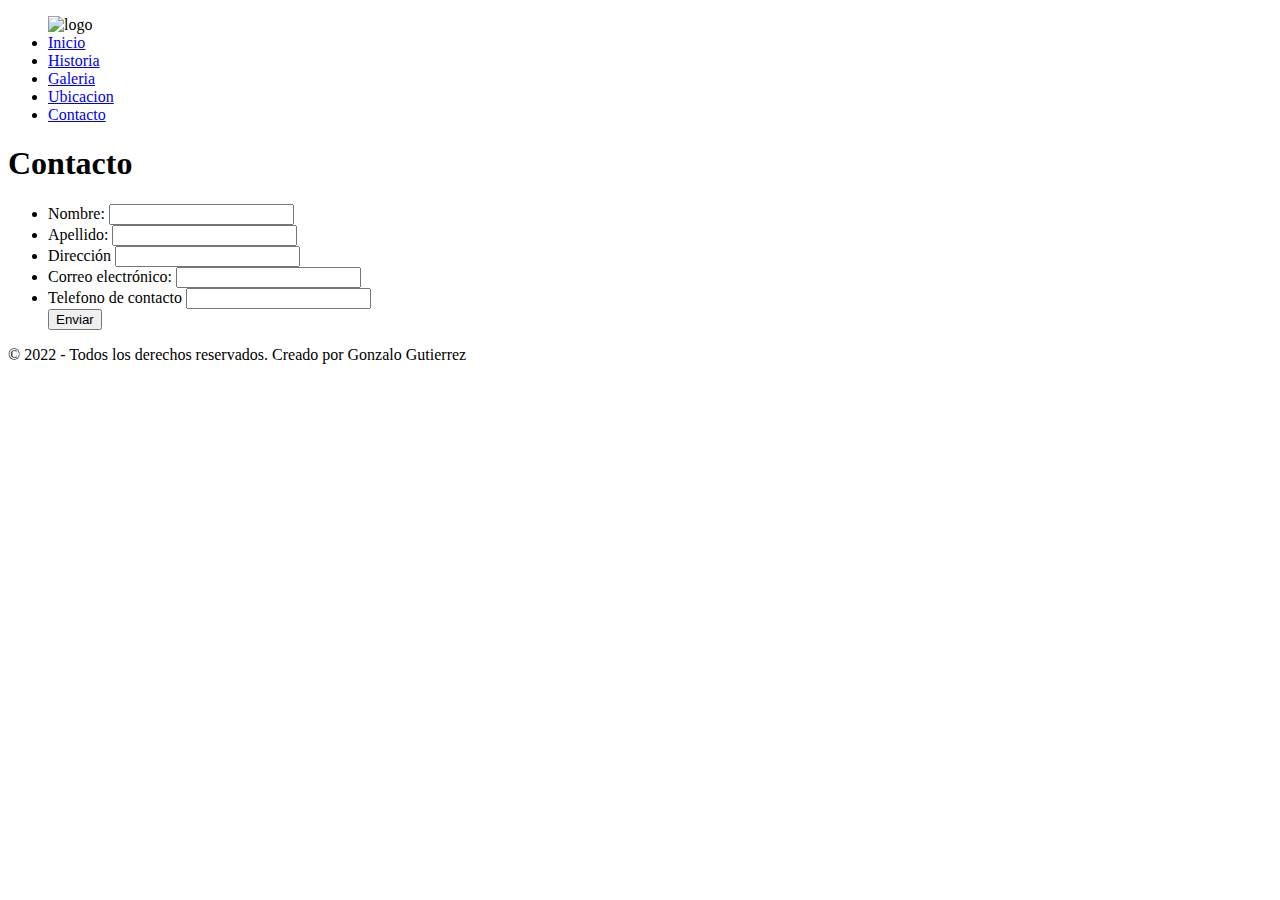
==== contacto.html @ 06c07b38 "Add files via upload" ====
<!DOCTYPE html>
<html lang="es">
    <head>
        <meta charset="UTF-8">
        <meta http-equiv="X-UA-Compatible" content="IE=edge">
        <meta name="viewport" content="width=device-width, initial-scale=1.0">
        <title>Migas</title>
        <link rel="stylesheet" href="styls/style.css">
    </head>
    <body>
        <header>
            <nav>
            <ul>
                <img class="logo" src="images/migas-logo.jpg" alt="logo">
                <li><a href="index.html">Inicio</a></li>
                <li><a href="historia.html">Historia</a></li> 
                <li><a href="galeria.html">Galeria</a></li>
                <li><a href="ubicacion.html">Ubicacion</a></li>
                <li><a href="contacto.html">Contacto</a></li>
            </ul>
        </nav>
    </header>

        <main>
            <h1 class="titulo-contacto">Contacto</h1>
            <div class="caja-formulario">
            <form action="">
                <ul class="ul-form">
                  <li class="formlario-contacto">
                  <label for="name">Nombre:</label>
                  <input type="text" id="name" name="user_name" />
                  </li>
                  <li class="formlario-contacto">
                    <label for="name">Apellido:</label>
                    <input type="text" id="name" name="user_name" />
                  </li>
                  <li class="formlario-contacto">
                      <label for="address">Dirección</label>
                      <input type="address">
                  </li>
                  <li class="formlario-contacto">
                   <label for="mail">Correo electrónico:</label>
                   <input type="email" id="mail" name="user_email" />
                  </li>
                  <li class="formlario-contacto">
                     <label for="tel">Telefono de contacto</label>
                    <input type="tel">
                  </li> 
                <button type="submit" class="btn btn-primary">Enviar</button>
                </ul>
            </form>
            </div>
            <footer class="pie">
                <p>© 2022 - Todos los derechos reservados. Creado por Gonzalo Gutierrez</p>
            </footer>
        </main>
    </body>
</html>
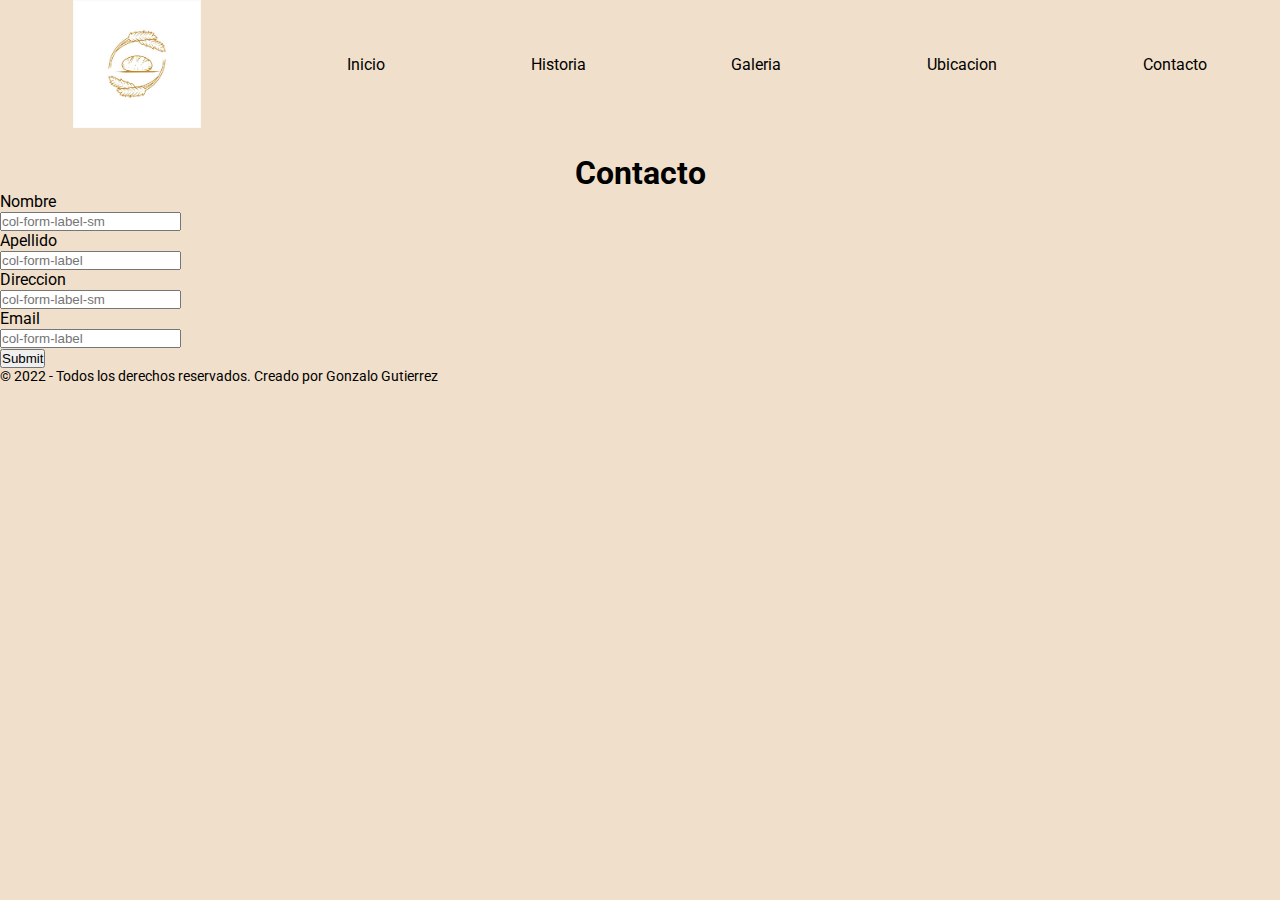
==== commit 2dff85ac: "Add files via upload" ====
--- a/contacto.html
+++ b/contacto.html
@@ -1,19 +1,23 @@
 <!DOCTYPE html>
 <html lang="es">
-    <head>
-        <meta charset="UTF-8">
-        <meta http-equiv="X-UA-Compatible" content="IE=edge">
-        <meta name="viewport" content="width=device-width, initial-scale=1.0">
-        <title>Migas</title>
-        <link rel="stylesheet" href="styls/style.css">
-    </head>
-    <body>
-        <header>
-            <nav>
+
+<head>
+    <meta charset="UTF-8">
+    <meta http-equiv="X-UA-Compatible" content="IE=edge">
+    <meta name="viewport" content="width=device-width, initial-scale=1.0">
+    <title>Migas</title>
+    <link href="https://cdn.jsdelivr.net/npm/bootstrap@5.1.3/dist/css/bootstrap.min.css" rel="stylesheet"
+        integrity="sha384-1BmE4kWBq78iYhFldvKuhfTAU6auU8tT94WrHftjDbrCEXSU1oBoqyl2QvZ6jIW3" crossorigin="anonymous">
+    <link rel="stylesheet" href="styls/style.css">
+</head>
+
+<body>
+    <header>
+        <nav>
             <ul>
                 <img class="logo" src="images/migas-logo.jpg" alt="logo">
                 <li><a href="index.html">Inicio</a></li>
-                <li><a href="historia.html">Historia</a></li> 
+                <li><a href="historia.html">Historia</a></li>
                 <li><a href="galeria.html">Galeria</a></li>
                 <li><a href="ubicacion.html">Ubicacion</a></li>
                 <li><a href="contacto.html">Contacto</a></li>
@@ -21,38 +25,45 @@
         </nav>
     </header>
 
-        <main>
-            <h1 class="titulo-contacto">Contacto</h1>
-            <div class="caja-formulario">
-            <form action="">
-                <ul class="ul-form">
-                  <li class="formlario-contacto">
-                  <label for="name">Nombre:</label>
-                  <input type="text" id="name" name="user_name" />
-                  </li>
-                  <li class="formlario-contacto">
-                    <label for="name">Apellido:</label>
-                    <input type="text" id="name" name="user_name" />
-                  </li>
-                  <li class="formlario-contacto">
-                      <label for="address">Dirección</label>
-                      <input type="address">
-                  </li>
-                  <li class="formlario-contacto">
-                   <label for="mail">Correo electrónico:</label>
-                   <input type="email" id="mail" name="user_email" />
-                  </li>
-                  <li class="formlario-contacto">
-                     <label for="tel">Telefono de contacto</label>
-                    <input type="tel">
-                  </li> 
-                <button type="submit" class="btn btn-primary">Enviar</button>
-                </ul>
-            </form>
+    <main>
+        <h1 class="titulo-contacto">Contacto</h1>
+        <div class="row mb-3">
+            <label for="colFormLabelSm" class="col-sm-2 col-form-label col-form-label-sm">Nombre</label>
+            <div class="col-sm-10">
+                <input type="email" class="form-control form-control-sm" id="colFormLabelSm"
+                    placeholder="col-form-label-sm">
             </div>
-            <footer class="pie">
-                <p>© 2022 - Todos los derechos reservados. Creado por Gonzalo Gutierrez</p>
-            </footer>
-        </main>
-    </body>
+        </div>
+        <div class="row mb-3">
+            <label for="colFormLabel" class="col-sm-2 col-form-label">Apellido</label>
+            <div class="col-sm-10">
+                <input type="email" class="form-control" id="colFormLabel" placeholder="col-form-label">
+            </div>
+        </div>
+        <div class="row">
+        <div class="row mb-3">
+            <label for="colFormLabelSm" class="col-sm-2 col-form-label col-form-label-sm">Direccion</label>
+            <div class="col-sm-10">
+                <input type="email" class="form-control form-control-sm" id="colFormLabelSm"
+                    placeholder="col-form-label-sm">
+            </div>
+        </div>
+        <div class="row mb-3">
+            <label for="colFormLabel" class="col-sm-2 col-form-label">Email</label>
+            <div class="col-sm-10">
+                <input type="email" class="form-control" id="colFormLabel" placeholder="col-form-label">
+            </div>
+        </div>
+        </div>
+            <button type="submit" class="btn btn-primary">Submit</button>
+        </form>
+        <footer class="pie">
+            <p>© 2022 - Todos los derechos reservados. Creado por Gonzalo Gutierrez</p>
+        </footer>
+    </main>
+    <script src="https://cdn.jsdelivr.net/npm/bootstrap@5.1.3/dist/js/bootstrap.bundle.min.js"
+        integrity="sha384-ka7Sk0Gln4gmtz2MlQnikT1wXgYsOg+OMhuP+IlRH9sENBO0LRn5q+8nbTov4+1p" crossorigin="anonymous">
+    </script>
+</body>
+
 </html>--- a/styls/style.css
+++ b/styls/style.css
@@ -0,0 +1,200 @@
+@import url('https://fonts.googleapis.com/css2?family=Roboto&display=swap');
+
+* {
+    margin: 0%;
+    padding: 0%;
+    box-sizing: border-box;
+    list-style: none;
+    text-decoration: none;
+}
+
+header {
+    margin-top: 0%;
+}
+
+/*  Barra de navegacion */
+
+
+
+ul {
+    list-style: none;
+    display: flex;
+    justify-content: space-around;
+    align-items: center;
+}
+
+li {
+    display: inline;
+}
+
+body {
+    background-color: #f0dfca;
+    font-family: 'Roboto', sans-serif;
+    font-size: 16px;
+}
+
+/* Main */
+
+/* Textos */
+
+a {
+    text-decoration: none;
+    color: #000000;
+}
+
+/* Titulos */
+
+.titulo-inicio {
+    text-align: center;
+    padding-top: 2%;
+}
+
+.titulo-historia {
+    text-align: center;
+    padding-top: 2%;
+}
+
+
+.titulo-galeria {
+    text-align: center;
+    padding-top: 2%;
+}
+
+.titulo-contacto {
+    text-align: center;
+    padding-top: 2%;
+}
+
+.titulo-ubicacion {
+    text-align: center;
+    padding-top: 2%;
+}
+
+/* Parrafos */
+
+.parrafo-1-inicio {
+    color: #000000;
+    text-align: left;
+}
+
+.parrafo-1-historia {
+    color: #000000;
+    text-align: left;
+}
+
+
+
+.parrafo-1-ubicacion {
+    color: #000000;
+    text-align: left;
+    padding-left: 1%;
+}
+
+
+/* Divs */
+
+.caja-texto-inicio {
+    background-color: #ffffff;
+    height: 80%;
+    width: 80%;
+    overflow: hidden;
+    padding: 1%;
+    margin: 2% 10%;
+    border-radius: 2%;
+}
+
+.caja-texto-historia {
+    background-color: #ffffff;
+    height: 70vh;
+    width: 165vh;
+    overflow: hidden;
+    padding: 2%;
+    margin: 2%;
+    display: flex;
+}
+
+.caja-imagenes-galeria {
+    height: 100vh;
+    width: 98vw;
+    padding: 1%;
+    overflow: hidden;
+    display: grid;
+    grid-template-columns: repeat(3,1fr);
+    grid-auto-rows: 300px;
+    grid-gap: 1%;
+} 
+
+.caja-formulario {
+
+    padding: 2%;
+    margin: 2%;
+    background-color: #ffffff;
+    overflow: hidden;
+}
+
+.ul-form {
+    display: flex;
+    flex-direction: column;
+    align-items: flex-start;
+}
+
+.caja-mapa {
+    height: 100%;
+    padding: 1%;
+    margin: 1%;
+    overflow: hidden;
+    display: flex;
+    justify-content: center;
+}
+
+/* Media quieris */
+
+@media screen and (max-width: 768px) {
+    
+.caja-imagenes-galeria{
+    grid-template-columns: 100%;
+}
+
+}
+
+/* Imagenes */
+
+.logo {
+    width: 10%;
+}
+
+
+.autor {
+    height: 400px;
+}
+
+.foto-galeria-1 {
+    height: 100%;
+}
+
+.foto-galeria-2 {
+    height: 100%;
+}
+
+.foto-galeria-3 {
+    height: 100%;
+}
+
+.foto-galeria-4 {
+    height: 100%;
+}
+
+.foto-galeria-5 {
+    height: 100%;
+}
+
+.foto-galeria-6 {
+    height: 100%;
+}
+
+
+/* Footer */
+
+.pie {
+    font-size: 14px;
+}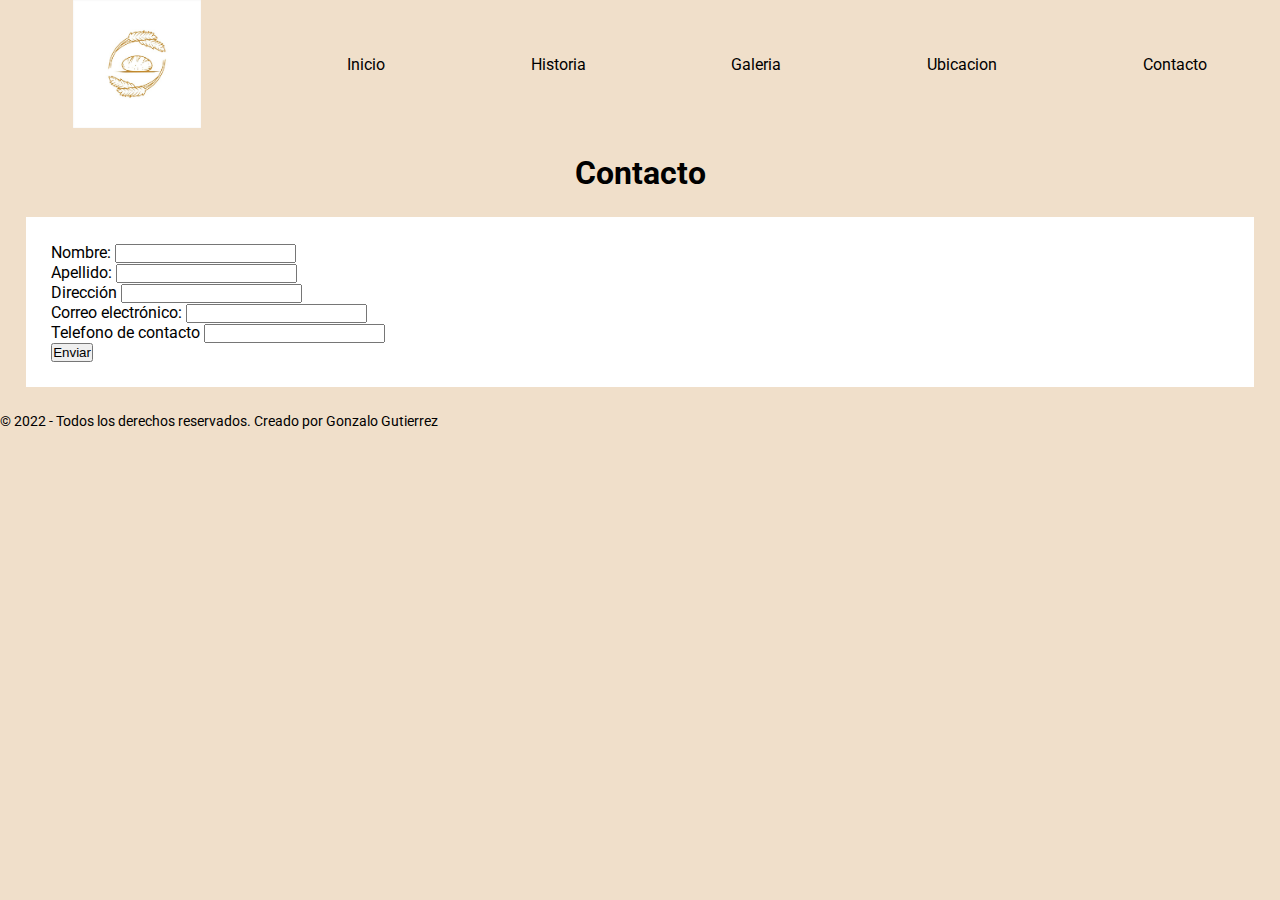
==== commit 67d3d287: "Add files via upload" ====
--- a/contacto.html
+++ b/contacto.html
@@ -1,23 +1,19 @@
 <!DOCTYPE html>
 <html lang="es">
-
-<head>
-    <meta charset="UTF-8">
-    <meta http-equiv="X-UA-Compatible" content="IE=edge">
-    <meta name="viewport" content="width=device-width, initial-scale=1.0">
-    <title>Migas</title>
-    <link href="https://cdn.jsdelivr.net/npm/bootstrap@5.1.3/dist/css/bootstrap.min.css" rel="stylesheet"
-        integrity="sha384-1BmE4kWBq78iYhFldvKuhfTAU6auU8tT94WrHftjDbrCEXSU1oBoqyl2QvZ6jIW3" crossorigin="anonymous">
-    <link rel="stylesheet" href="styls/style.css">
-</head>
-
-<body>
-    <header>
-        <nav>
+    <head>
+        <meta charset="UTF-8">
+        <meta http-equiv="X-UA-Compatible" content="IE=edge">
+        <meta name="viewport" content="width=device-width, initial-scale=1.0">
+        <title>Migas</title>
+        <link rel="stylesheet" href="styls/style.css">
+    </head>
+    <body>
+        <header>
+            <nav>
             <ul>
                 <img class="logo" src="images/migas-logo.jpg" alt="logo">
                 <li><a href="index.html">Inicio</a></li>
-                <li><a href="historia.html">Historia</a></li>
+                <li><a href="historia.html">Historia</a></li> 
                 <li><a href="galeria.html">Galeria</a></li>
                 <li><a href="ubicacion.html">Ubicacion</a></li>
                 <li><a href="contacto.html">Contacto</a></li>
@@ -25,45 +21,38 @@
         </nav>
     </header>
 
-    <main>
-        <h1 class="titulo-contacto">Contacto</h1>
-        <div class="row mb-3">
-            <label for="colFormLabelSm" class="col-sm-2 col-form-label col-form-label-sm">Nombre</label>
-            <div class="col-sm-10">
-                <input type="email" class="form-control form-control-sm" id="colFormLabelSm"
-                    placeholder="col-form-label-sm">
+        <main>
+            <h1 class="titulo-contacto">Contacto</h1>
+            <div class="caja-formulario">
+            <form action="">
+                <ul class="ul-form">
+                  <li class="formlario-contacto">
+                  <label for="name">Nombre:</label>
+                  <input type="text" id="name" name="user_name" />
+                  </li>
+                  <li class="formlario-contacto">
+                    <label for="name">Apellido:</label>
+                    <input type="text" id="name" name="user_name" />
+                  </li>
+                  <li class="formlario-contacto">
+                      <label for="address">Dirección</label>
+                      <input type="address">
+                  </li>
+                  <li class="formlario-contacto">
+                   <label for="mail">Correo electrónico:</label>
+                   <input type="email" id="mail" name="user_email" />
+                  </li>
+                  <li class="formlario-contacto">
+                     <label for="tel">Telefono de contacto</label>
+                    <input type="tel">
+                  </li> 
+                <button type="submit" class="btn btn-primary">Enviar</button>
+                </ul>
+            </form>
             </div>
-        </div>
-        <div class="row mb-3">
-            <label for="colFormLabel" class="col-sm-2 col-form-label">Apellido</label>
-            <div class="col-sm-10">
-                <input type="email" class="form-control" id="colFormLabel" placeholder="col-form-label">
-            </div>
-        </div>
-        <div class="row">
-        <div class="row mb-3">
-            <label for="colFormLabelSm" class="col-sm-2 col-form-label col-form-label-sm">Direccion</label>
-            <div class="col-sm-10">
-                <input type="email" class="form-control form-control-sm" id="colFormLabelSm"
-                    placeholder="col-form-label-sm">
-            </div>
-        </div>
-        <div class="row mb-3">
-            <label for="colFormLabel" class="col-sm-2 col-form-label">Email</label>
-            <div class="col-sm-10">
-                <input type="email" class="form-control" id="colFormLabel" placeholder="col-form-label">
-            </div>
-        </div>
-        </div>
-            <button type="submit" class="btn btn-primary">Submit</button>
-        </form>
-        <footer class="pie">
-            <p>© 2022 - Todos los derechos reservados. Creado por Gonzalo Gutierrez</p>
-        </footer>
-    </main>
-    <script src="https://cdn.jsdelivr.net/npm/bootstrap@5.1.3/dist/js/bootstrap.bundle.min.js"
-        integrity="sha384-ka7Sk0Gln4gmtz2MlQnikT1wXgYsOg+OMhuP+IlRH9sENBO0LRn5q+8nbTov4+1p" crossorigin="anonymous">
-    </script>
-</body>
-
+            <footer class="pie">
+                <p>© 2022 - Todos los derechos reservados. Creado por Gonzalo Gutierrez</p>
+            </footer>
+        </main>
+    </body>
 </html>